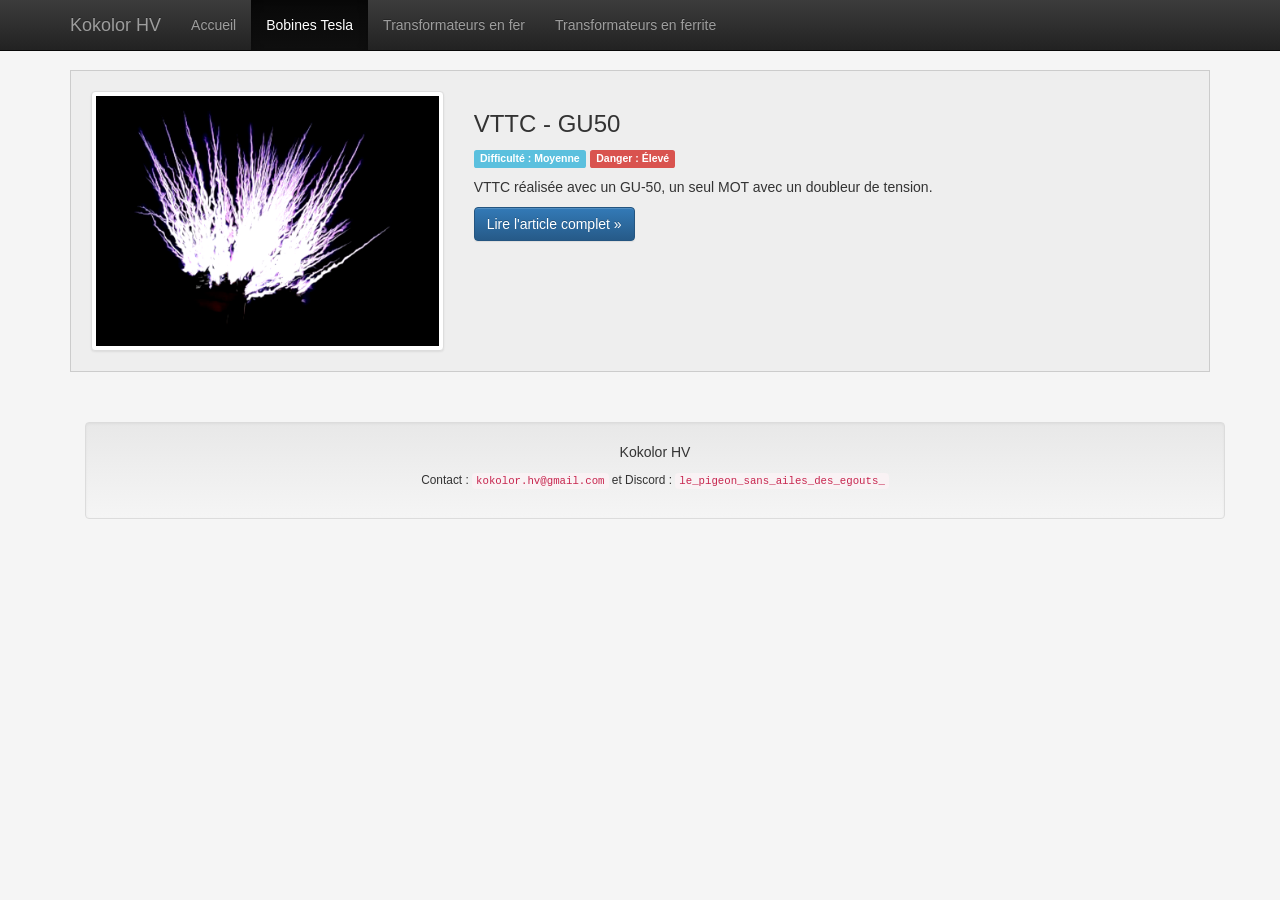
==== fr/bobines tesla.html @ f85dbe88 "Initial commit" ====
<!doctype html>
<html lang="fr">
<head>
    <meta charset="UTF-8">
    <meta name="viewport"
          content="width=device-width, user-scalable=no, initial-scale=1.0, maximum-scale=1.0, minimum-scale=1.0">
    <meta http-equiv="X-UA-Compatible" content="ie=edge">
    <title>Kokolor HV</title>

    <link rel="stylesheet" href="https://cdn.jsdelivr.net/npm/bootstrap@3.4.1/dist/css/bootstrap.min.css">
    <link rel="stylesheet" href="https://cdn.jsdelivr.net/npm/bootstrap@3.4.1/dist/css/bootstrap-theme.min.css">
    <link rel="stylesheet" href="../styles.css">
</head>
<body>
<nav class="navbar navbar-inverse navbar-fixed-top">
    <div class="container">
        <div class="navbar-header">
            <button type="button" class="navbar-toggle collapsed" data-toggle="collapse" data-target="#navbar">
                <span class="icon-bar"></span>
                <span class="icon-bar"></span>
                <span class="icon-bar"></span>
            </button>
            <a class="navbar-brand" href="index.html">Kokolor HV</a>
        </div>
        <div id="navbar" class="navbar-collapse collapse">
            <ul class="nav navbar-nav">
                <li><a href="index.html">Accueil</a></li>
                <li class="active"><a href="bobines%20tesla.html">Bobines Tesla</a></li>
                <li><a href="transformateurs%20fer.html">Transformateurs en fer</a></li>
                <li><a href="transformateurs%20ferrite.html">Transformateurs en ferrite</a></li>
            </ul>
        </div>
    </div>
</nav>

<div class="container">
    <div class="card" style="padding-top: 20px;">
        <div class="row">
            <div class="col-md-4">
                <div class="thumbnail">
                    <img src="../img/ffmpeg_vttc_noir.png" alt="VTTC 1"
                         style="height: 250px; width: 100%; object-fit: cover; object-position: center;">
                </div>
            </div>
            <div class="col-md-8">
                <h3>VTTC - GU50</h3>
                <p><span class="label label-info">Difficulté : Moyenne</span> <span class="label label-danger">Danger : Élevé</span>
                </p>
                <p>VTTC réalisée avec un GU-50, un seul MOT avec un doubleur de tension.</p>
                <p><a href="vttc%20gu50.html" class="btn btn-primary" role="button">Lire l'article complet »</a></p>
            </div>
        </div>
    </div>

    <footer class="container" style="margin-top: 50px;">
        <div class="well text-center">
            <p>Kokolor HV</p>
            <p class="small">Contact : <code>kokolor.hv@gmail.com</code> et Discord : <code>le_pigeon_sans_ailes_des_egouts_</code>
            </p>
        </div>
    </footer>
</div>

<script src="https://ajax.googleapis.com/ajax/libs/jquery/1.12.4/jquery.min.js"></script>
<script src="https://cdn.jsdelivr.net/npm/bootstrap@3.4.1/dist/js/bootstrap.min.js"></script>
</body>
</html>
---- styles.css ----
body {
    padding-top: 70px;
    background-color: #f5f5f5;
}

.card {
    background-color: #eee;
    border: 1px solid #ccc;
    padding-left: 20px;
}
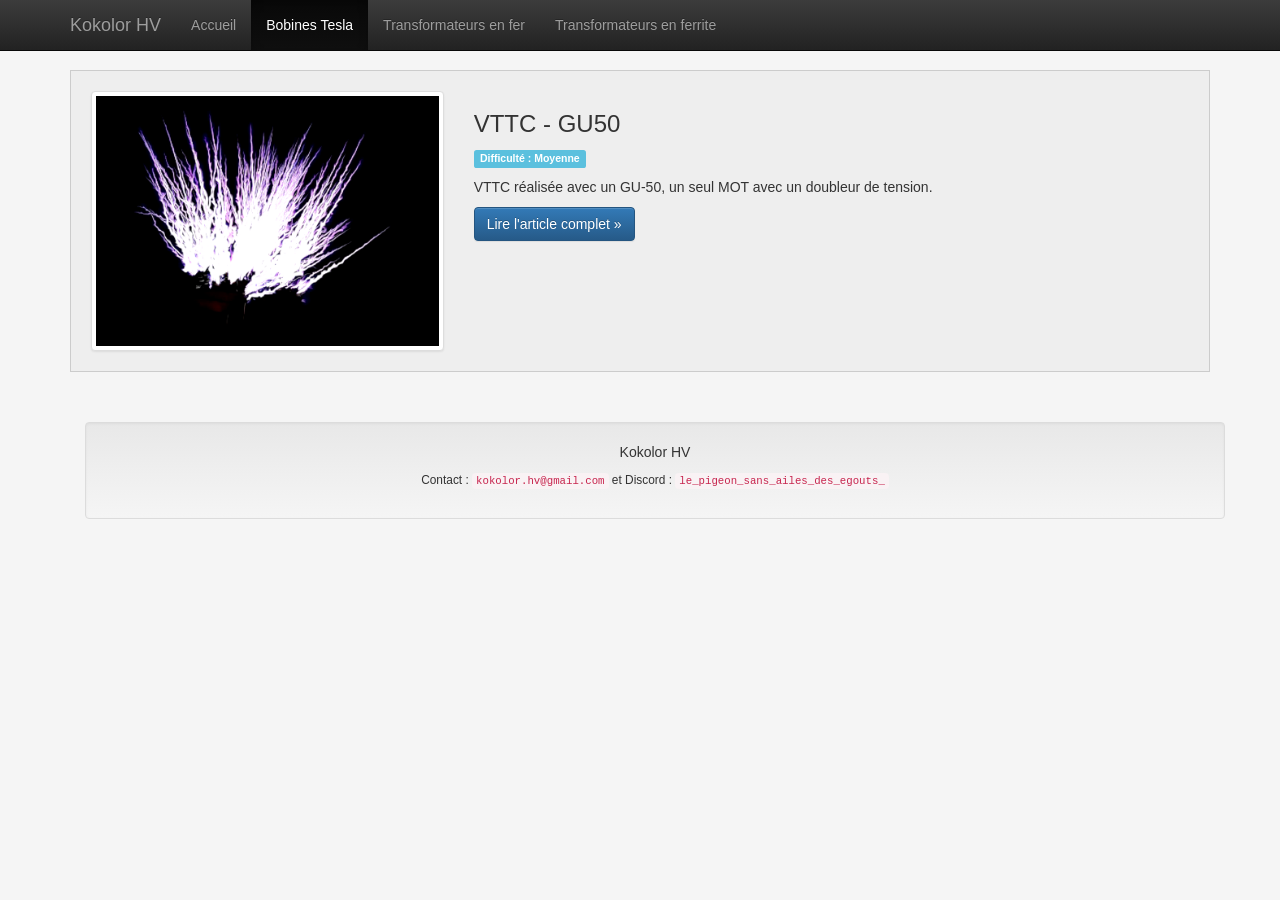
==== commit 5612e775: "HR 6501" ====
--- a/fr/bobines tesla.html
+++ b/fr/bobines tesla.html
@@ -44,7 +44,7 @@
             </div>
             <div class="col-md-8">
                 <h3>VTTC - GU50</h3>
-                <p><span class="label label-info">Difficulté : Moyenne</span> <span class="label label-danger">Danger : Élevé</span>
+                <p><span class="label label-info">Difficulté : Moyenne</span>
                 </p>
                 <p>VTTC réalisée avec un GU-50, un seul MOT avec un doubleur de tension.</p>
                 <p><a href="vttc%20gu50.html" class="btn btn-primary" role="button">Lire l'article complet »</a></p>
@@ -63,5 +63,6 @@
 
 <script src="https://ajax.googleapis.com/ajax/libs/jquery/1.12.4/jquery.min.js"></script>
 <script src="https://cdn.jsdelivr.net/npm/bootstrap@3.4.1/dist/js/bootstrap.min.js"></script>
+
 </body>
 </html>
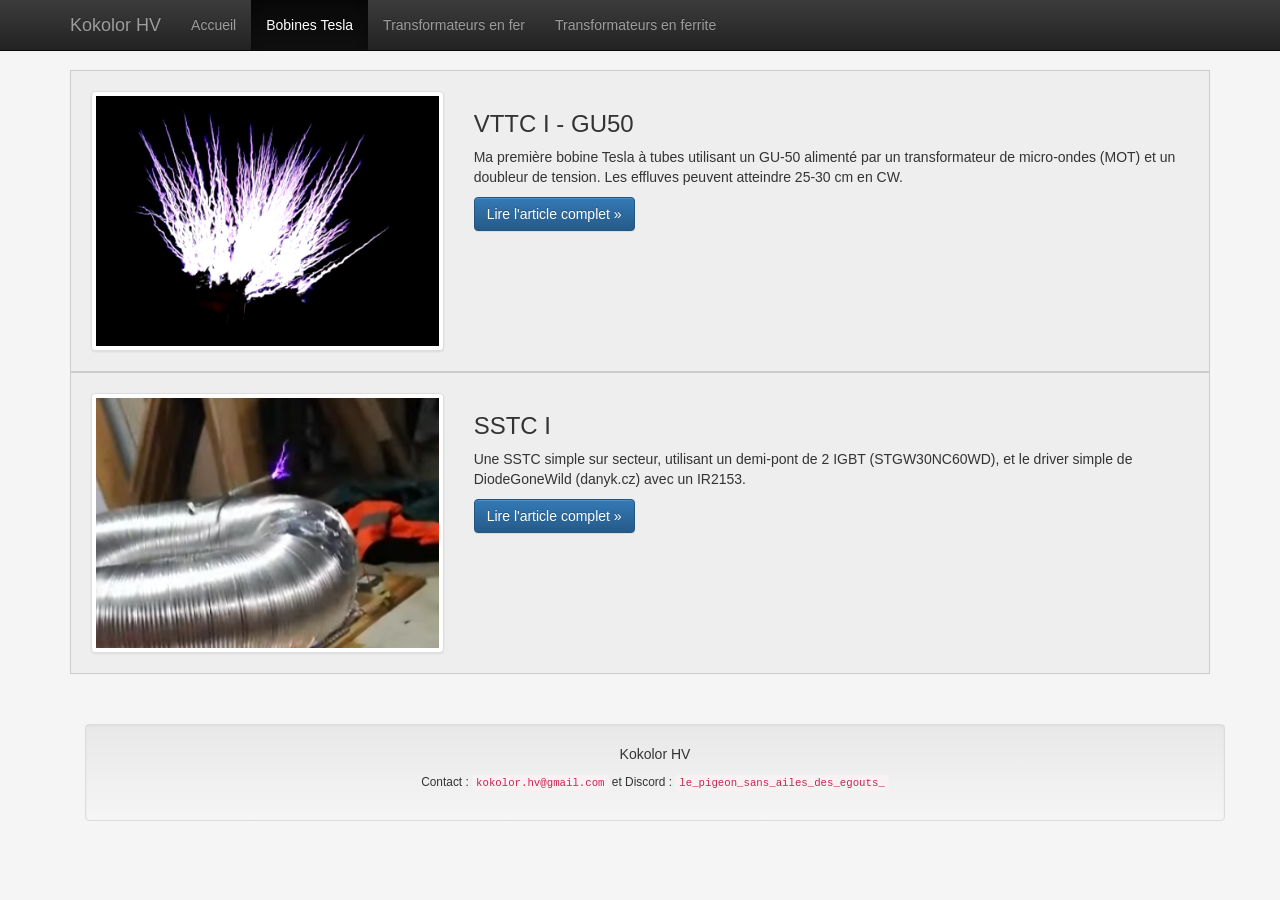
==== commit b2647b9a: "SSTC I" ====
--- a/fr/bobines tesla.html
+++ b/fr/bobines tesla.html
@@ -43,11 +43,27 @@
                 </div>
             </div>
             <div class="col-md-8">
-                <h3>VTTC - GU50</h3>
-                <p><span class="label label-info">Difficulté : Moyenne</span>
-                </p>
-                <p>VTTC réalisée avec un GU-50, un seul MOT avec un doubleur de tension.</p>
-                <p><a href="vttc%20gu50.html" class="btn btn-primary" role="button">Lire l'article complet »</a></p>
+                <h3>VTTC I - GU50</h3>
+                <p>Ma première bobine Tesla à tubes utilisant un GU-50 alimenté par un transformateur de micro-ondes
+                    (MOT) et un doubleur de tension. Les effluves peuvent atteindre 25-30 cm en CW.</p>
+                <p><a href="vttc%20I%20gu50.html" class="btn btn-primary" role="button">Lire l'article complet »</a></p>
+            </div>
+        </div>
+    </div>
+
+    <div class="card" style="padding-top: 20px;">
+        <div class="row">
+            <div class="col-md-4">
+                <div class="thumbnail">
+                    <img src="../img/SSTC1_1.png" alt="SSTC 1"
+                         style="height: 250px; width: 100%; object-fit: cover; object-position: center;">
+                </div>
+            </div>
+            <div class="col-md-8">
+                <h3>SSTC I</h3>
+                <p>Une SSTC simple sur secteur, utilisant un demi-pont de 2 IGBT (STGW30NC60WD), et le driver simple de
+                    DiodeGoneWild (danyk.cz) avec un IR2153.</p>
+                <p><a href="sstc%20I.html" class="btn btn-primary" role="button">Lire l'article complet »</a></p>
             </div>
         </div>
     </div>
